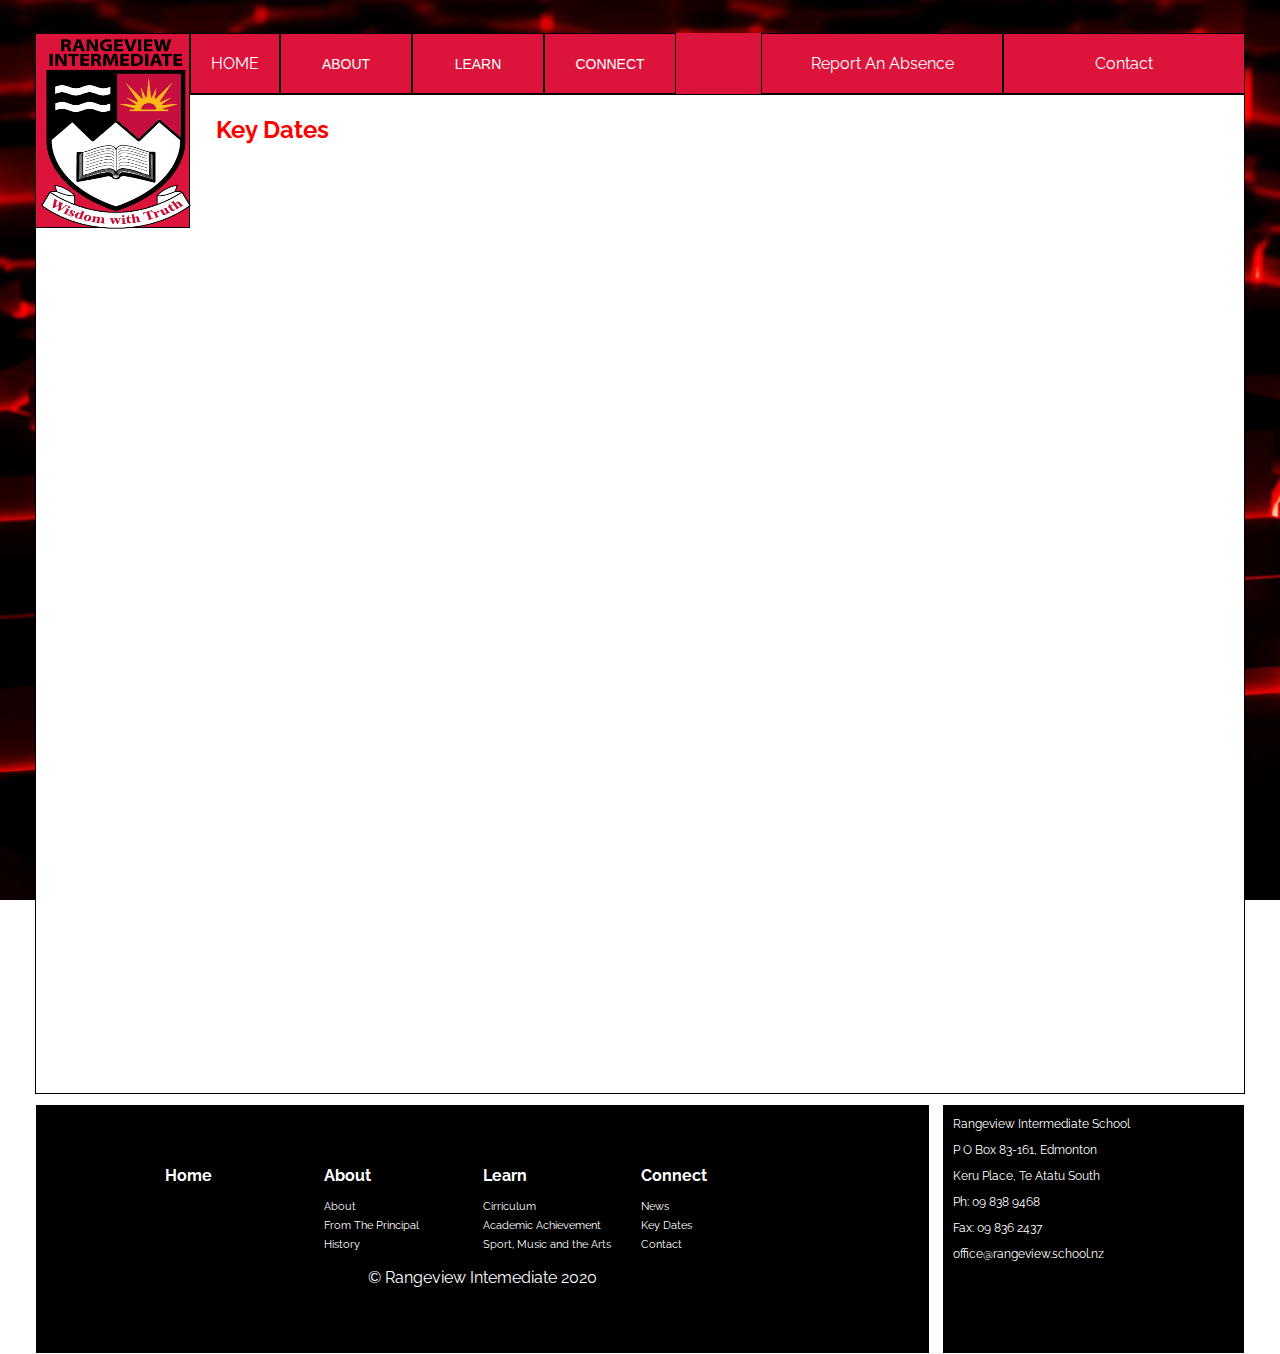
==== Website/key dates.html @ 408270c5 "Add files via upload" ====
<!DOCTYPE HTML>

<html lang="en">
    
<head>
  <meta charset="UTF-8">
  <meta name="description" content="Kia ora koutou, Talofa Lava, Kia Orana, Faka’alofa lahi atu, Malo e lelei, Namaste, Nimen Hao, Anyoung haseyo, As-salāmu,’alaykum, Dobro Došli, Yassas and warm greetings to all.">
  <meta name="keywords" content="Rangeview, Intermediate, School, Auckland">
  <meta name="author" content="Connor Wilson">
  <meta name="viewport" content="width=device-width, initial-scale=1.0">
    
	<title>Rangeview Intemediate School</title>

<link href="https://fonts.googleapis.com/css?family=Oswald%7cRaleway" rel="stylesheet"> 

	<link rel="stylesheet" href="style.css">

</head>
    
<body>

<div class="overlap">
<div class="logo"> 
<img src="../Images/Rangeview%20Intermediate%20School%20logo%203.PNG" width="150" height="190" alt="Rangeview logo">
</div> <!-- / logo -->

<div class="nav">
<a href="index.html" class="left">HOME</a>
<div class="dropdown">
  <button class="dropbtn">ABOUT</button>
  <div class="dropdown-content">
    <a href="about.html">About</a>
    <a href="principal.html">From The Principal</a>
    <a href="history.html">History</a>
  </div>
</div>
<div class="dropdown">
  <button class="dropbtn">LEARN</button>
  <div class="dropdown-content">
    <a href="curriculum.html">Cirriculum</a>
    <a href="achievement.html">Academic Achievement</a>
    <a href="sports,%20music%20and%20arts.html">Sport, Music and the Arts</a>
  </div>
</div>
<div class="dropdown">
    <button class="dropbtn">CONNECT</button>
    <div class="dropdown-content">
    <a href="news.html">News</a>
    <a href="key%20dates.html">Key Dates</a>
    <a href="contact.html">Contact</a>
   </div>
</div>
<a href="contact.html" class="contact">Contact</a>
<a href="absence.html" class="contact">Report An Absence</a>
</div> <!-- / nav -->

 
</div>

<div class="main">   
    
<div class="text_full">

<h2 class="red">Key Dates</h2>

<p></p>

</div> <!-- / main -->
    
</div>
    
<div class="footer">

    <div class="row">
        <div class="column margleft"><h1><a href="index.html" class="homelink">Home</a></h1></div>
    
    <div class="column">
        
        <h1>About</h1>
            <a href="about.html">About</a><br>
            <a href="principal.html">From The Principal</a><br>
            <a href="history.html">History</a>
        </div>
        
    <div class="column">
        
        <h1>Learn</h1>
           <a href="curriculum.html">Cirriculum</a><br>
           <a href="achievement.html">Academic Achievement</a><br>
           <a href="sports,%20music%20and%20arts.html">Sport, Music and the Arts</a>
        </div>
        
    <div class="column">
        
        <h1>Connect</h1>
          <a href="news.html">News</a><br>
          <a href="key%20dates.html">Key Dates</a><br>
          <a href="contact.html">Contact</a>
        </div>
        
    </div>
    
    <p><center>&copy; Rangeview Intemediate 2020</center></p>
    
</div> <!-- / footer -->
    
<div class="contact_info">
    <P><a href="index.html" class="link" style="margin-left: 10px;">Rangeview Intermediate School<br></a></P>
    <P><a href="contact.html" class="link" style="margin-left: 10px;">P O Box 83-161, Edmonton<br></a></P>
    <P><a href="contact.html" class="link" style="margin-left: 10px;">Keru Place, Te Atatu South<br></a></P>
    <P><a href="contact.html" class="link" style="margin-left: 10px;">Ph: 09 838 9468<br></a></P>
    <P><a href="contact.html" class="link" style="margin-left: 10px;">Fax: 09 836 2437<br></a></P>
    <P><a href="contact.html" class="link" style="margin-left: 10px;">office@rangeview.school.nz<br></a></P>
</div> <!-- / footer -->
    
</body>
---- Website/style.css ----
body {
    margin-left: 10px;
    margin-right: 10px;
	padding: 25px;
	color: #000;
    font-family: 'Raleway', sans-serif;
    background: url("../Images/background%201.jpg") no-repeat fixed left top;
    background-position: center center;
    background-size: cover;
    
}

.logo {
    height: 195px;
    width: 155px;
    float: left;
    padding: 5px;
    border: solid 1px black;
    overflow: visible;
    position: absolute;
    background-color: crimson;
}

.nav {
    height: 61px;
    background-color: crimson;
}

.nav .contact {
    height: auto;
    float: right;
    background: crimson;
    background: crimson;
    padding: 20px;
    width: 20%;
    text-align: center;
}

.contact .absence {
    border-left: solid 1px black;
}

.nav a {
    background: crimson;
    padding: 20px;
    border: solid 1px black;
    float: left;
}

/* Dropdown Button */
.dropbtn {
    background-color: crimson;
    color: white;
    padding: 20px;
    height: 61px;
    width: 132px;
    font-size: 14px;
    border: solid 1px black;
}

/* The container <div> - needed to position the dropdown content */
.nav .dropdown {
    position: relative;
    float: left;
    height: 60px;
}

/* Dropdown Content (Hidden by Default) */
.dropdown-content {
    display: none;
    position: absolute;
    z-index: 1;
    font-size: 12px;
}

/* Links inside the dropdown */
.dropdown-content a {
    color: black;
    height: 61px;
    width: 200px;
    text-decoration: underline;
    display: block;
    text-align: center;
}

/* Change color of dropdown links on hover */
.dropdown-content a:hover {background-color: white;}

/* Show the dropdown menu on hover */
.dropdown:hover .dropdown-content {display: block;}

/* Change the background color of the dropdown button when the dropdown content is shown */
.dropdown:hover .dropbtn {background-color: gold;}

.left {
    margin-left: 155px;
}

.info {
    margin-left: 250px;
    margin-right: 250px;
    font-size: 13px;
}

.main {
    height: 1000px;
    margin-bottom: 10px;
}

.text {
    background-color: white;
    width: 55%;
    float: left;
    height: 1000px;
    margin-right: 1%;
    color: black;
    border: 1px solid black;
    font-size: 13px;
}

.text_full {
    background-color: white;
    width: 100%;
    float: left;
    height: 1000px;
    margin-right: 1%;
    color: black;
    border: 1px solid black;
    font-size: 12px;
}

.text_full h2 {
    margin-left: 180px;
    font-size: 24px;
}

.red {
    color: red;
}

.text h2 {
    text-shadow: 1.5px 1px black;
    margin-left: 10px;
}

h3 {
  font-size: 12px;
  
}

.side {
    background-color: #778899;
    width: 44%;
    float: left;
    height: 75px;
    color: white;
    padding: 0 5px;
    padding-right: 19px;
}

.side h2 {
    display: inline-block;
    text-shadow: 1px 2px black;
}

.sidebar {
    background-color: white;
    width: 44%;
    float: left;
    height: 925px;
    border: 1px solid black;
}

.sidebar li {
    display: block;
    height: 150px;
    border-bottom: solid 1px lightgray;
    padding: 20px;
    color: black;
}

.sidebar p {
    font-size: 12px;
}

.sidebar li:hover {
    background-color: lightgray;
}

.right {
    margin-top: 30px;
    float: right;
    
}

a {
    color: white;
    text-decoration: none;
}

.right:hover {
    text-decoration: underline;
    color: black
}

.link:hover {
    text-decoration: underline;
    color: gold;
}

.footer {
    width: 74%;
    height: 250px;
    background-color: black;
    color: white;
    float: left;
    border: 1px solid white;
    padding: 50px;
}

.contact_info {
    width: 25%;
    height: 250px;
    background-color: black;
    color: white;
    float: left;
    margin-left: 1%;
    border: 1px solid white;
    font-size: 12px;
}

* {
    box-sizing: border-box;
}

/* Position the image container (needed to position the left and right arrows) */

.container img{
    max-height: 350px;
    object-fit: cover;
}

/* Hide the images by default */
.mySlides {
    display: none;
}

/* Add a pointer when hovering over the thumbnail images */
.cursor {
    cursor: pointer;
}

/* Next & previous buttons */
.prev,
.next {
    cursor: pointer;
    position: absolute;
    top: 40%;
    width: auto;
    padding: 16px;
    margin-top: 10px;
    color: white;
    font-weight: bold;
    font-size: 20px;
    border-radius: 0 3px 3px 0;
    user-select: none;
    -webkit-user-select: none;
}

/* Position the "next button" to the right */
.next {
    right: 35px;
    border-radius: 3px 0 0 3px;
  
}

/* On hover, add a black background color with a little bit see-through */
.prev:hover,
.next:hover {
    background-color: rgba(0, 0, 0, 0.8);
}

/* Container for image text */
.caption-container {
    text-align: center;
    background-color: #222;
    padding: 2px 16px;
    color: white;
}

.row:after {
    content: "";
    display: table;
    clear: both;
}

/* Six columns side by side */
.column {
    float: left;
    width: 16.66%;
}

.column img {
    max-height: 120px;
}

/* Add a transparency effect for thumnbail images */
.demo {
    opacity: 0.6;
}

.active,
.demo:hover {
    opacity: 1;
}

.column {
  float: left;
  width: 20%;
}

.column h1{
    font-size: 1em;
}

.column a {
    font-size: 0.7em;
}

.column a:hover {
    font-size: 0.7em;
    color: gold;
}

.column h1 .homelink {
    font-size: 1em;
}

/* Clear floats after the columns */
.row:after {
  content: "";
  display: table;
  clear: both;
}

.margleft {
    margin-left: 10%;
}

/* Screen size changes */
@media screen and (max-width:800px) {
    
    body {
        margin: 0;
        padding: 0;
    }
    
    div {
        margin: 0;
    }
    
    .logo {
        width: 80px;
        height: 100px;
        position: relative;
    }
    
    .logo img {
        width: 70px;
        height: 90px;
    }
    
    .nav {
        height: 100px;
    }
    
    .nav a{
        height: 30px;
        border: none;
        margin: 0;
        padding: 10px;
        font-size: 0.5em;
        border-right: solid 1px black;
        border-bottom: solid 1px black;
    }
    
    .nav .dropdown {
        height: 30px;
        border: none;
        width: 20%;
    }
    
    .nav .contact {
        float: none;
        height: 30px;
        font-size: 0.5em;
        display: inline-block;
        border-right: solid 1px black;
        border-bottom: solid 1px black;
        margin: 0;
        padding:0;
        padding-top: 10px;
        width: 35%;
    }
    
    .dropbtn {
        width: 100%;
        position: relative;
        font-size: 0.5em;
        height: 30px;
        border: none;
        display: inline-block;
        margin: 0;
        border-right: solid 1px black;
        border-bottom: solid 1px black;
        padding: 0;
    }
    
    .overlap {
        
    }
    
    .left {
        margin: 0;
    }
    
    .text {
        width: 100%;
        float: none;
        height: 200px;
        margin-bottom: 1%;
    }
    
    .side {
        width: 100%;
        float: none;
    }
    
    .sidebar {
        width: 100%;
        float: none;
    }
    
    .footer {
        margin-top: 200px;
        padding: 0;
        font-size: 0.75em;
        width: 100%;
        float: none;
        margin-bottom: 1%;
    }
    
    .contact_info {
        padding: 0;
        width: 100%;
        float: none;
    }
}
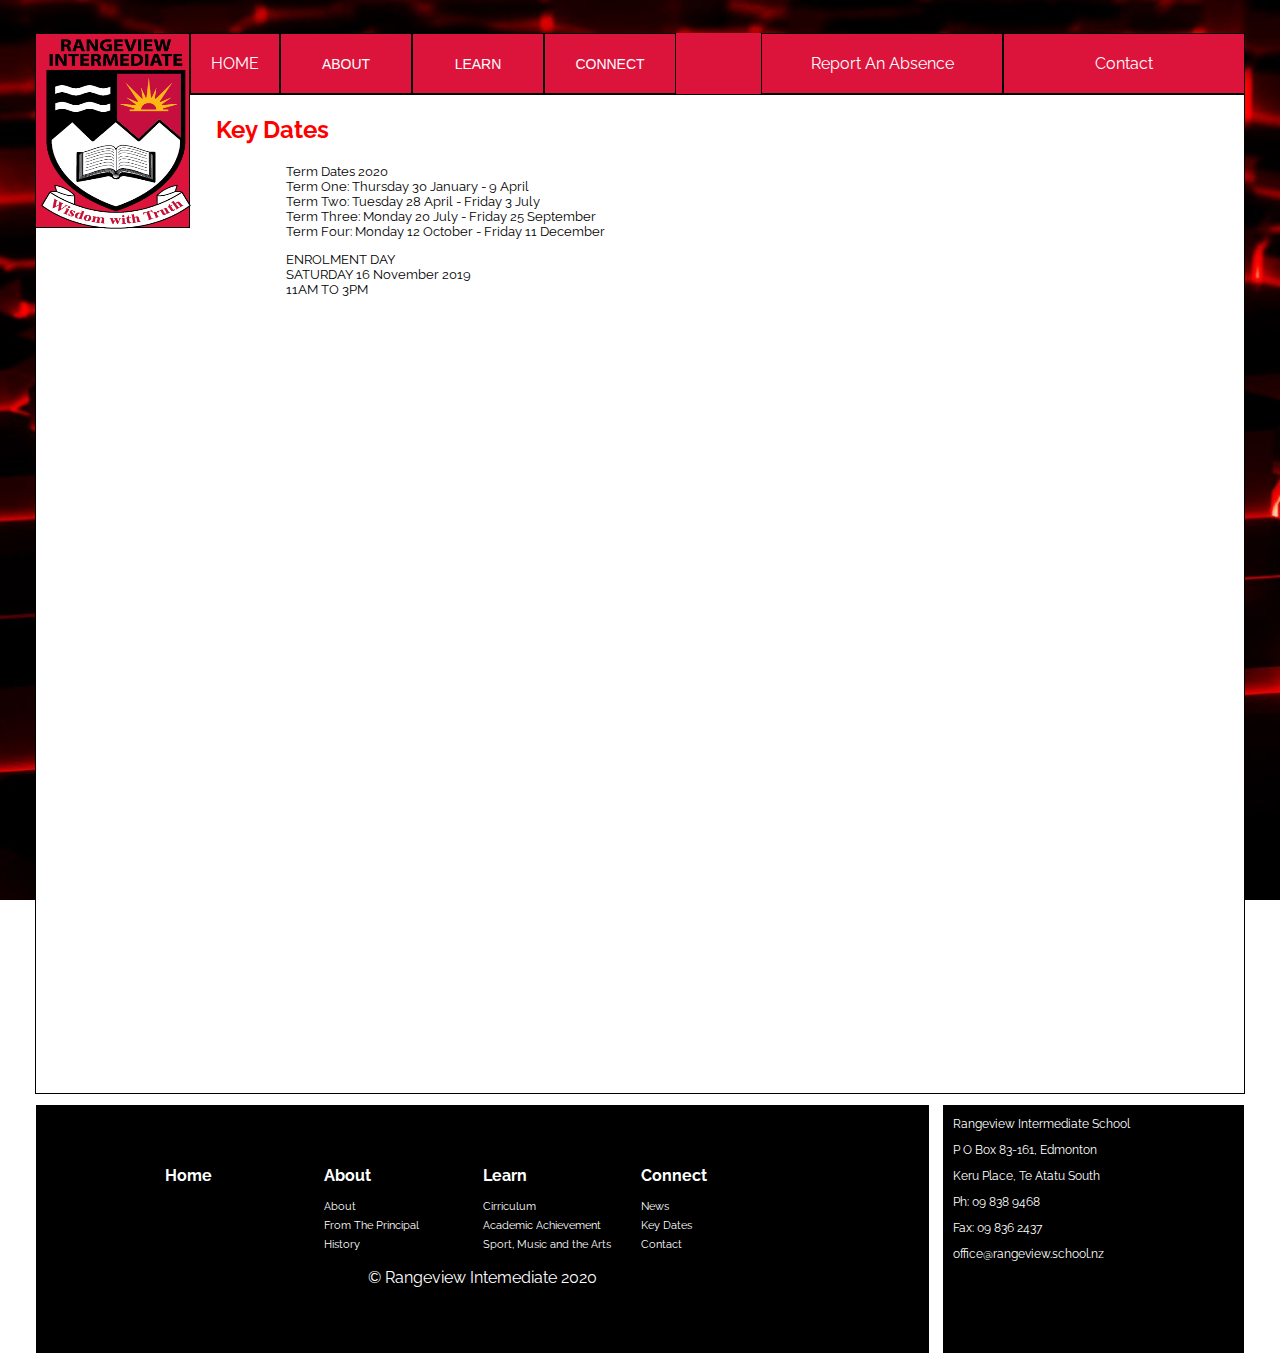
==== commit 7a7e22a1: "Add files via upload" ====
--- a/Website/key dates.html
+++ b/Website/key dates.html
@@ -63,7 +63,15 @@
 
 <h2 class="red">Key Dates</h2>
 
-<p></p>
+<p class="info">Term Dates 2020<br>
+Term One: Thursday  30 January - 9 April<br>
+Term Two: Tuesday    28 April - Friday 3 July<br>
+Term Three: Monday   20 July - Friday 25 September<br>
+Term Four:  Monday   12 October - Friday 11 December</p>
+
+<p class="info">ENROLMENT DAY<br>
+SATURDAY 16 November 2019<br>
+11AM TO 3PM</p>
 
 </div> <!-- / main -->
     
